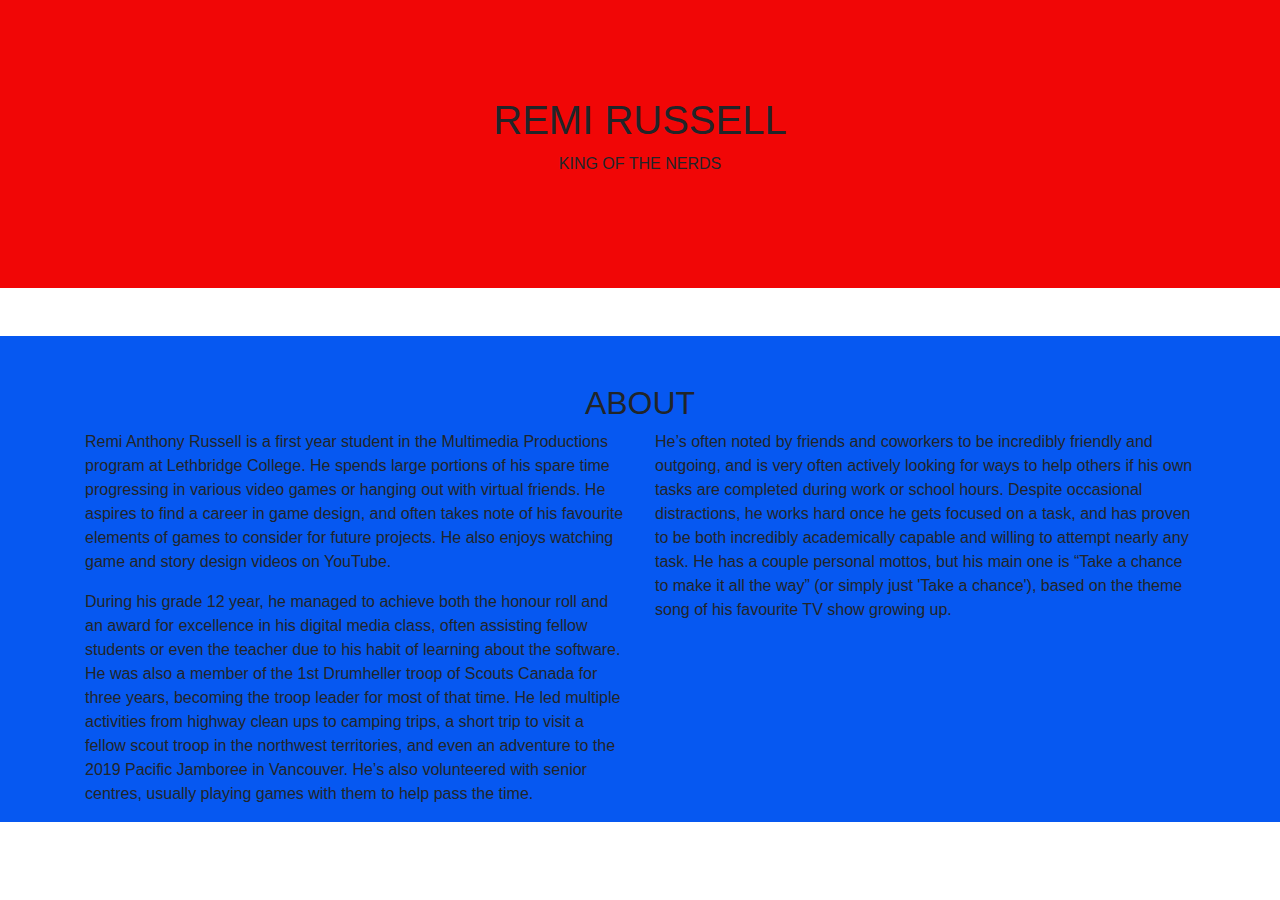
==== index.html @ a2628dc5 "Add files via upload" ====
<!DOCTYPE html>
<html lang="en">

<head>
	<meta charset="UTF-8">



	<meta name="viewport" content="width=device-width, initial-scale=1.0">

	<title>Remi Russell</title>



	<link rel="stylesheet" href="https://cdn.jsdelivr.net/npm/bootstrap@4.6.2/dist/css/bootstrap.min.css">

	<script src="https://cdn.jsdelivr.net/npm/jquery@3.6.4/dist/jquery.slim.min.js"></script>


	<script src="https://cdn.jsdelivr.net/npm/popper.js@1.16.1/dist/umd/popper.min.js"></script>


	<script src="https://cdn.jsdelivr.net/npm/bootstrap@4.6.2/dist/js/bootstrap.bundle.min.js"></script>


	<link rel="stylesheet" href="css/sitestyle.css">

</head>

<body>




	<section id="header">
		<div class="container">
			<div class="row py-5">
				<div class="col-sm-12 text-center text-black py-5 text-uppercase">


					<h1>Remi Russell</h1>
					<p>King of the nerds</p>

				</div>

			</div>

		</div>

	</section>






	<section id="about">
		<div class="container text-black">
			<div class="row mt-5 pt-5">
				<div class="col-sm-12 text-center text-uppercase">
					<h2>About</h2>
				</div>
			</div>
			<div class="row">
				<div class="col-sm-6">

					<p>
						Remi Anthony Russell is a first year student in the Multimedia Productions program at Lethbridge
						College. He spends large portions of his spare time progressing in various video games or
						hanging out with virtual friends. He aspires to find a career in game design, and often takes
						note of his favourite elements of games to consider for future projects. He also enjoys watching
						game and story design videos on YouTube.
					</p>
					<p>
						During his grade 12 year, he managed to achieve both the honour roll and an award for excellence
						in his digital media class, often assisting fellow students or even the teacher due to his habit of
						learning about the software. He was also a member of the 1st Drumheller troop of Scouts Canada
						for three years, becoming the troop leader for most of that time. He led multiple activities
						from highway clean ups to camping trips, a short trip to visit a fellow scout troop in the
						northwest territories, and even an adventure to the 2019 Pacific Jamboree
						in Vancouver. He’s also volunteered with senior centres, usually playing games with them to help pass the time.
					</p>


				</div>

				<div class="col-sm-6">
					<p>He’s often noted by friends and coworkers to be incredibly friendly and outgoing, and is very
						often actively looking for ways to help others if his own tasks are completed during work or
						school hours. Despite occasional distractions, he works hard once he gets focused on a task, and
						has proven to be both incredibly academically capable and willing to attempt nearly any task. He
						has a couple personal mottos, but his main one is “Take a chance to make it all the way” (or
						simply just 'Take a chance'), based
						on the theme song of his favourite TV show growing up.
					</p>

				</div>



			</div>


		</div>

	</section>

</body>

</html>
---- css/sitestyle.css ----
#header {

    background-color: #f10606;
}

#about {

    background-color: #0658f1;
}
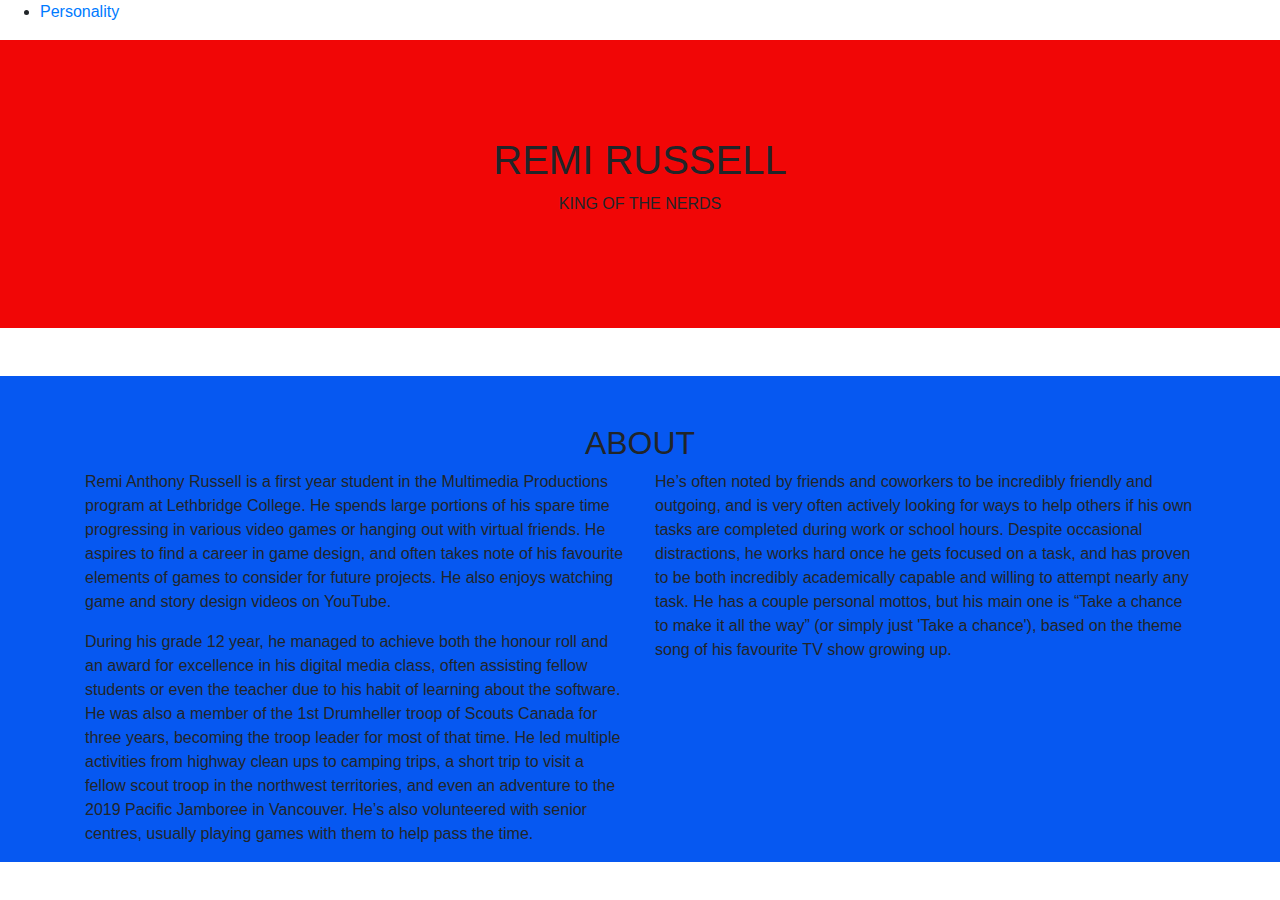
==== commit 299195f0: "Add files via upload" ====
--- a/index.html
+++ b/index.html
@@ -31,6 +31,12 @@
 
 
 
+
+	<nav class="sticky">
+		<ul>
+			<li><a href="websiteThing/LuffyWebsite.html">Personality</a></li>
+		</ul>
+	</nav>
 
 	<section id="header">
 		<div class="container">
